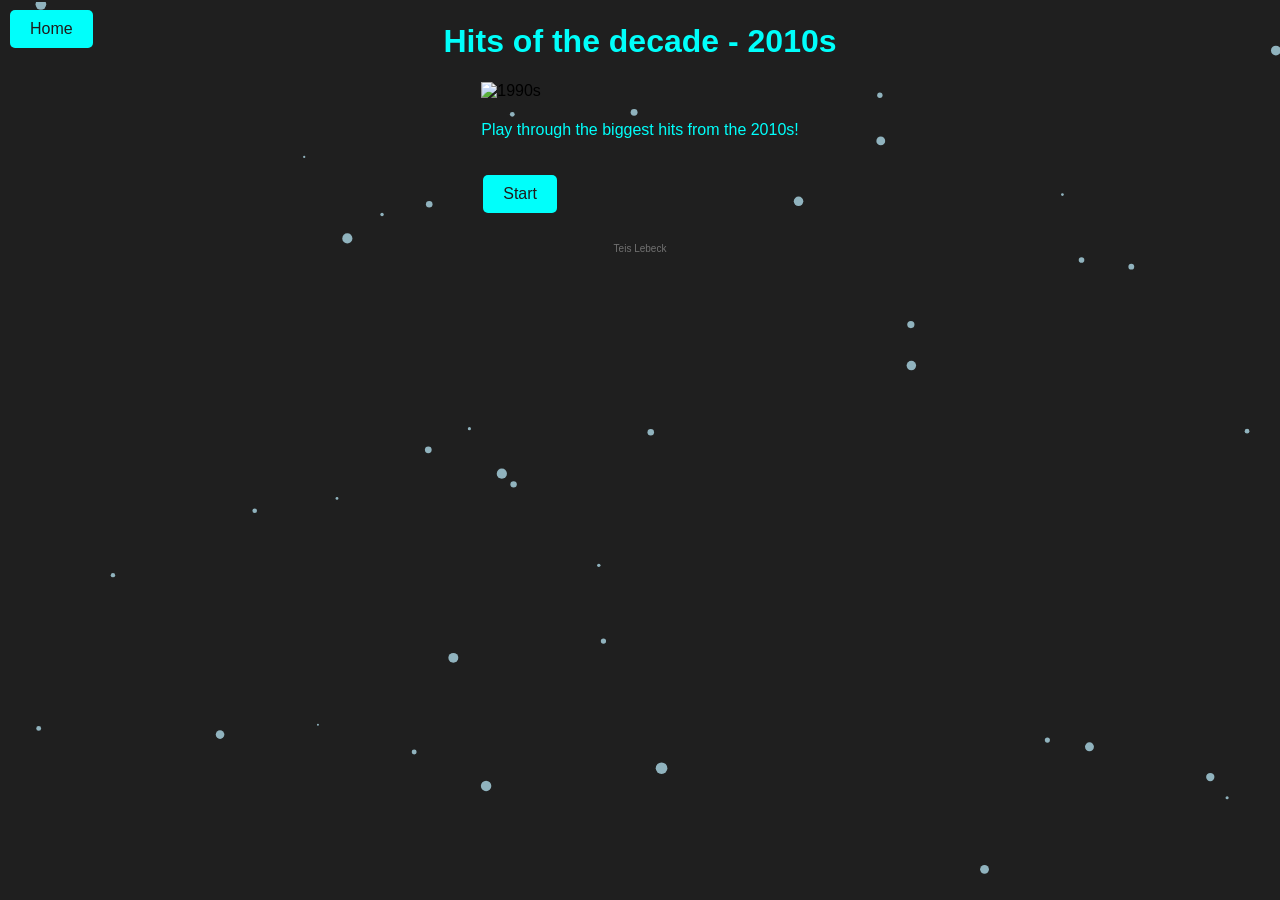
==== 2010s.html @ 37519786 "fix: updated hints" ====
<!DOCTYPE html>
<html>
<head>
    <meta charset="utf-8"/>
    <title>Best of 2010s</title>
    <style>
        @font-face {
            font-family: 'Regular';
            src: url('coolvetica_it.otf') format('opentype');
        }
        @font-face {
            font-family: 'Black';
            src: url('Black.ttf') format('truetype');
        }
        body {
            font-family: 'Black', sans-serif;
            background-color: #1f1f1f;
            padding: 2px;
            margin: 0;
            display: flex;
            flex-direction: column;
            align-items: center;
        }

        #game {
            font-family: 'Black', sans-serif;   
            max-width: 600px;
            margin: auto;
            background-color: transparent;
            padding: 20px;
            border-radius: 5px;
            box-shadow: 0px 0px 10px 0px rgba(0,0,0,0);
            display: flex;
            flex-direction: column;
            align-items: center;
        }

        #songImage {
            width: 85%;;
            height: auto;
            align-items: center;
        
        }

        #songName {
            font-family: 'Black', sans-serif;
            font-size: 50px; /* Larger font size */
            color: #00fffb; /* Blue color */
            font-weight: bold;
            margin-top: 20px;
            display: block;
        }

        #hintOverlay {
            display: none; /* Hidden by default */
            position: fixed;
            top: 0;
            left: 0;
            width: 100%;
            height: 100%;
            background-color: rgba(0, 0, 0, 0.5); /* Semi-transparent black */
            z-index: 1000;
            text-align: center;
        }

        #hintText {
            font-family: 'Regular', sans-serif;
            font-size: 34px;
            color: #ffcc00;
            position: relative;
            top: 50%;
            transform: translateY(-50%);
            margin: 0 auto;
        }

        button {
            font-family: 'Black', sans-serif;    
            background-color: #00fffb;
            color: #201b1b;
            border: none;
            padding: 10px 20px;
            text-align: center;
            text-decoration: none;
            display: inline-block;
            font-size: 16px;
            margin: 20px 2px;
            cursor: pointer;
            border-radius: 5px;
        }

        button:hover {
            background-color: #00fffb90;
        }

        #topLeftButton {
            font-family: 'Black', sans-serif;    
            position: fixed;
            top: 10px;
            left: 10px;
            background-color: #00fffb;
            color: #201b1b;
            border: none;
            padding: 10px 20px;
            text-align: center;
            text-decoration: none;
            display: inline-block;
            font-size: 16px;
            border-radius: 5px;
            cursor: pointer;
        }

        #topLeftButton:hover {
            background-color: #00fffb90;
        }

        #songYear {
            font-size: 18px;
            font-weight: bold;
            margin-top: 10px;
        }
    </style>
</head>
<body>
<a href="https://www.soundofai.com/" id="topLeftButton" style="font-family: 'Black', sans-serif;" target="_self">Home</a>
<canvas id="background-canvas" style="position:fixed;z-index:-1;"></canvas>
<div style="text-align: center;">
    <h1 style="font-family: 'Black', sans-serif; color: #00fffb;">Hits of the decade - 2010s</h1>
</div>
<div id="introPage">
    <img src="https://cdn.midjourney.com/662f931c-34f1-4e26-9414-a01364e7a8cd/0_2.webp" alt="1990s" width="500" height="500">
    <p style="font-family: 'Black', sans-serif; color: #00fffb; padding-top: 5px;">Play through the biggest hits from the 2010s!</p>
    <button id="startButton">Start</button>
</div>
<div id="game" style="display: none;">
    <img id="songImage" src=""/>
    <div id="songName"></div>
    <div id="spotifyPlayer"></div>
    <button id="revealButton" style="display: none;">Reveal answer</button>
    <button id="nextButton" style="display: none;">Next image</button>
</div>
<div id="hintOverlay">
    <div id="hintText"></div>
</div>
<div id="introPage">
    <p style="font-family: 'Black', sans-serif; color: #717171; font-size: 10px;">Teis Lebeck</p>
</div>
<script>
    const canvas = document.getElementById('background-canvas');
    const ctx = canvas.getContext('2d');
    let particlesArray;

    // get size of window
    canvas.width = window.innerWidth;
    canvas.height = window.innerHeight;

    class Particle {
        constructor(x, y, size, speed) {
            this.x = x;
            this.y = y;
            this.size = size;
            this.speed = speed;
        }

        draw() {
            ctx.fillStyle = 'rgba(173, 216, 230, 0.8)';
            ctx.beginPath();
            ctx.arc(this.x, this.y, this.size, 0, Math.PI * 2);
            ctx.closePath();
            ctx.fill();
        }

        update() {
            this.x += this.speed;
            if (this.x > canvas.width) {
                this.x = 0 - this.size;
                this.y = Math.random() * canvas.height;
            }
            this.draw();
        }
    }

    function init() {
        particlesArray = [];
        let numberOfParticles = (canvas.height * canvas.width) / 30000;
        for (let i = 0; i < numberOfParticles; i++) {
            let size = Math.random() * 5 + 1;
            let x = Math.random() * canvas.width;
            let y = Math.random() * canvas.height;
            let speed = Math.random() * 3 + 1;
            particlesArray.push(new Particle(x, y, size, speed));
        }
    }

    function animateParticles() {
        ctx.clearRect(0, 0, canvas.width, canvas.height);
        for (let i = 0; i < particlesArray.length; i++) {
            particlesArray[i].update();
        }
        requestAnimationFrame(animateParticles);
    }

    window.addEventListener('resize', function () {
        canvas.width = window.innerWidth;
        canvas.height = window.innerHeight;
        init();
    });

    init();
    animateParticles();
</script>
<script>
    function shuffleArray(array) {
        for (let i = array.length - 1; i > 0; i--) {
            let j = Math.floor(Math.random() * (i + 1));
            [array[i], array[j]] = [array[j], array[i]];
        }
    }

    var songs = [
{year: '2013', image: 'https://cdn.midjourney.com/ddb669a0-7ecc-457c-b752-894174a32292/0_0.png', spotifyId: '3cHyrEgdyYRjgJKSOiOtcS', hint: '🎵 Its going down 🎵 '}, // Timber
{year: '2013', image: 'https://cdn.midjourney.com/22dd6891-cbc7-4535-a65d-59f8ca01629c/0_2.png', spotifyId: '4rHZZAmHpZrA3iH5zx8frV', hint: '🎵 And I tell you baby, it was easy 🎵'}, // Mirrors
{year: '2017', image: 'https://cdn.midjourney.com/9918caa1-3f95-46ef-8083-4e3c8506fd89/0_1.webp', spotifyId: '0VgkVdmE4gld66l8iyGjgx', hint: '🎵 Percosets, molly, percosets 🎵'}, // Mask off
{year: '2015', image: 'https://cdn.midjourney.com/5bb555d1-b35e-4470-b478-0278a748839c/0_3.webp', spotifyId: '0wwPcA6wtMf6HUMpIRdeP7', hint: '🎵 Ever since I left the city 🎵'}, // Hotline bling
{year: '2019', image: 'https://cdn.midjourney.com/e5800e53-81fa-4ee7-8c73-c0088ca1f872/0_1.png', spotifyId: '0VjIjW4GlUZAMYd2vXMi3b', hint: '🎵 Sin City is cold and empty 🎵'}, // Blinding lights
{year: '2012', image: 'https://cdn.midjourney.com/bf2ea568-a1df-46b5-8def-6bd6aa861c09/0_3.png', spotifyId: '62yJjFtgkhUrXktIoSjgP2', hint: '🎵 I am waking up, I feel it in my bones 🎵'}, // Radioactive
{year: '2014', image: 'https://cdn.midjourney.com/ccc0b174-2c72-428b-8050-46c77a84a542/0_2.webp', spotifyId: '60nZcImufyMA1MKQY3dcCH', hint: '🎵 It might seem craxy, what I am about to say🎵'}, // Happy
{year: '2014', image: 'https://cdn.midjourney.com/fc56d53c-566d-4a08-a2be-77a500ca4e73/0_0.png', spotifyId: '4Y7XAxTANhu3lmnLAzhWJW', hint: 'Also the name of certain brand of cinnamon whiskey'}, // Fireball
{year: '2018', image: 'https://cdn.midjourney.com/570f812a-286b-4731-8206-a58085336834/0_0.png', spotifyId: '6DCZcSspjsKoFjzjrWoCdn', hint: '🎵 Fifty dub, I even got it tatted on me 🎵'}, // God's plan
{year: '2012', image: 'https://cdn.midjourney.com/aa6a8c7d-4181-4f75-bb53-35e2f0b00f9c/0_2.png', spotifyId: '1XGmzt0PVuFgQYYnV2It7A', hint: 'Doctor Who lives in one of these'}, // Payphone
{year: '2016', image: 'https://cdn.midjourney.com/efdfa092-031a-42dd-a58c-5b70e8fda9da/0_3.png', spotifyId: '76hfruVvmfQbw0eYn1nmeC', hint: '🎵 I keep on hoping 🎵'}, // Cake by the ocean
{year: '2012', image: 'https://cdn.midjourney.com/e28727be-f810-4b41-a72e-863c6c2033f2/0_2.png', spotifyId: '4esOae7i4rqTbAu9o5Pxco', hint: '🎵 She got her head in the clouds 🎵'}, // Girl on fire
{year: '2011', image: 'https://cdn.midjourney.com/72a29b9e-1fdd-446f-aa27-aab188ad80b3/0_2.png', spotifyId: '62zFEHfAYl5kdHYOivj4BC', hint: '🎵 You put it down like New York City 🎵'}, // International love
{year: '2018', image: 'https://cdn.midjourney.com/7df5971d-889a-4989-933c-0226ecdf818b/0_0.png', spotifyId: '7ycWLEP1GsNjVvcjawXz3z', hint: '🎵 My shades, Dior, my pants, velour 🎵'}, // Praise the lord
{year: '2010', image: 'https://cdn.midjourney.com/82c95877-9b36-48e3-ba2f-a0f5fe76106f/0_2.png', spotifyId: '71R6zJsrF3ffc3TBFHfivX', hint: 'Think of driving on uneven surfaces, going up and down'}, // Bumpy ride
{year: '2017', image: 'https://cdn.midjourney.com/0064952b-6ca9-458d-a4e1-a4695acf03ac/0_3.png', spotifyId: '0afhq8XCExXpqazXczTSve', hint: '🎵 She played the fiddle in an Irish band 🎵'}, // Galway girl
{year: '2011', image: 'https://cdn.midjourney.com/145442ca-329c-41e3-9b51-6c6f8bb7dc79/0_0.png', spotifyId: '3C0nOe05EIt1390bVABLyN', hint: '🎵 Brazil, Morocco, London to Ibiza 🎵'}, // On the floor
{year: '2011', image: 'https://cdn.midjourney.com/3778dbfb-02cb-481d-8b0e-6b88378ae99d/0_0.png', spotifyId: '7ks6AZmFcm3Y6PGGxGSmlB', hint: '🎵 Hey-Hey, what can I say? 🎵'}, // Where them girls at
{year: '2010', image: 'https://cdn.midjourney.com/fc807304-701d-4a31-ab0f-cfacdd08ef75/0_2.png', spotifyId: '6bNB5gxFX6Q87DbQWb8OWZ', hint: '🎵 When you fall get up, oh-oh 🎵'}, // Waka Waka
{year: '2011', image: 'https://cdn.midjourney.com/61b27263-626c-4cec-9d18-6de56d3058d7/0_0.png', spotifyId: '5UqCQaDshqbIk3pkhy4Pjg', hint: '🎵 Feeling my way through the darkness 🎵'}, // Levels
{year: '2013', image: 'https://cdn.midjourney.com/f5f58ee5-8019-46b7-93b1-f17d92776f67/0_0.png', spotifyId: '0nrRP2bk19rLc0orkWPQk2', hint: '🎵 Feeling my way through the darkness 🎵'}, // Wake me up
{year: '2011', image: 'https://cdn.midjourney.com/250a4880-d165-4958-96f8-558cced9f738/0_0.webp', spotifyId: '5pmL3RzOy3IvGFaSDi4hZL', hint: 'When you have had too many beers'}, // Hangover
{year: '2011', image: 'https://cdn.midjourney.com/69a1a2db-9f92-4ec3-8e1b-4f162f6a485d/0_0.png', spotifyId: '3hlksXnvbKogFdPbpO9vel', hint: '🎵 Boy, you got my heartbeat running away 🎵'}, // Superbass
{year: '2011', image: 'https://cdn.midjourney.com/29a3da8a-3a04-4787-af93-491823d26ec5/0_0.png', spotifyId: '7mitXLIMCflkhZiD34uEQI', hint: 'It is not a stone, it is a...'}, // Party Rock Anthem
{year: '2011', image: 'https://cdn.midjourney.com/db8638de-28ff-483b-9d83-65fc16c70902/0_0.png', spotifyId: '0U10zFw4GlBacOy9VDGfGL', hint: '🎵 Shine a light through an open door 🎵'}, // We found love
{year: '2012', image: 'https://cdn.midjourney.com/07d682b2-504a-4ad1-a6a3-f7ee75d40bb0/0_2.png', spotifyId: '20I6sIOMTCkB6w7ryavxtO', hint: '🎵 I trade my soul for a wish 🎵'}, // Call me maybe
{year: '2012', image: 'https://cdn.midjourney.com/dd460c88-6ea7-4b8f-97ca-5418adb256e0/0_2.png', spotifyId: '2EBCVPNAG46nbgs6jXPGvv', hint: '🎵 Lets go to the beach-each, lets go get away 🎵'}, // Starships
{year: '2013', image: 'https://cdn.midjourney.com/29be0ff8-325f-44a6-9d61-e2b86b506d46/0_0.png', spotifyId: '2Foc5Q5nqNiosCNqttzHof', hint: '🎵 We are up all night "'}, // Get lucky
{year: '2014', image: 'https://cdn.midjourney.com/cb7de384-9370-4bcd-93b8-502fd64581a2/0_0.png', spotifyId: '0cqRj7pUJDkTCEsJkx8snD', hint: 'Dogs do this when getting out of the water'}, // Shake it off
{year: '2019', image: 'https://cdn.midjourney.com/0dfbf41e-505d-445f-8b6a-20a2f02d0b76/0_0.webp', spotifyId: '6UelLqGlWMcVH1E5c4H7lY', hint: '🎵 Tastes like strawberries 🎵'}, // Watermelon Sugar
]; 
 
//{year: '2024', image: 'image', spotifyId: 'spotify', hint: 'songhint'}, // song


    var currentSong = 0;

    function displaySong() {
        // Display the image
        document.getElementById('songImage').src = songs[currentSong].image;

        // Display the song name
        document.getElementById('songName').innerText = songs[currentSong].year;
        document.getElementById('songName').style.display = 'block';

        // Reset Spotify Player (hide until "Se svaret" is clicked)
        document.getElementById('spotifyPlayer').innerHTML = '';

        // Adjust visibility of buttons
        document.getElementById('revealButton').style.display = 'block';
        document.getElementById('nextButton').style.display = 'none';

        // Set the hint text
        document.getElementById('hintText').innerText = songs[currentSong].hint;
    }

    function revealAnswer() {
        // Display the Spotify Player
        var spotifyEmbed = '<iframe src="https://open.spotify.com/embed/track/' + songs[currentSong].spotifyId + '" width="300" height="80" frameborder="0" allowtransparency="true" allow="encrypted-media"></iframe>';
        document.getElementById('spotifyPlayer').innerHTML = spotifyEmbed;

        // Hide the reveal button, show the next button
        document.getElementById('revealButton').style.display = 'none';
        document.getElementById('nextButton').style.display = 'block';
    }

    function nextSong() {
        currentSong++;
        if (currentSong >= songs.length) {
            currentSong = 0; // Loop back to the first song
        }
        displaySong();
    }

    document.getElementById('startButton').onclick = function() {
        document.getElementById('introPage').style.display = 'none';
        document.getElementById('game').style.display = 'block';
        displaySong(); // Start with the first song
    };

    document.getElementById('revealButton').onclick = function() {
        revealAnswer();
    };

    document.getElementById('nextButton').onclick = function() {
        nextSong();
    };

    // Show hint overlay when "h" key is pressed
    document.addEventListener('keydown', function(event) {
        if (event.key === 'Enter') {
            document.getElementById('hintOverlay').style.display = 'block';
        }
    });

    // Hide hint overlay when "h" key is released
    document.addEventListener('keyup', function(event) {
        if (event.key === 'Enter') {
            document.getElementById('hintOverlay').style.display = 'none';
        }
    });
</script>
</body>
</html>
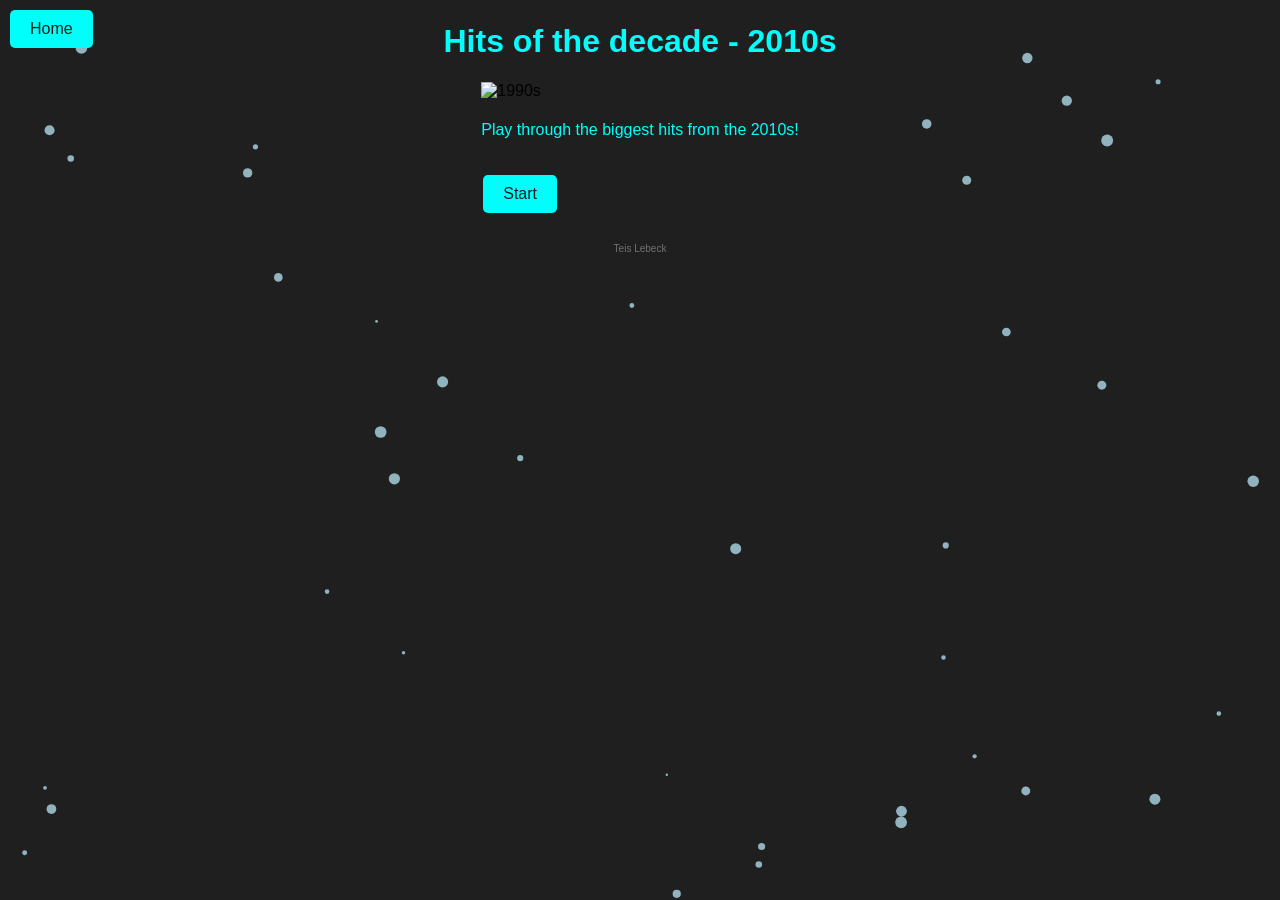
==== commit 43d0ff50: "feat: Added new quizzez and images" ====
--- a/2010s.html
+++ b/2010s.html
@@ -223,7 +223,7 @@
 {year: '2015', image: 'https://cdn.midjourney.com/5bb555d1-b35e-4470-b478-0278a748839c/0_3.webp', spotifyId: '0wwPcA6wtMf6HUMpIRdeP7', hint: '🎵 Ever since I left the city 🎵'}, // Hotline bling
 {year: '2019', image: 'https://cdn.midjourney.com/e5800e53-81fa-4ee7-8c73-c0088ca1f872/0_1.png', spotifyId: '0VjIjW4GlUZAMYd2vXMi3b', hint: '🎵 Sin City is cold and empty 🎵'}, // Blinding lights
 {year: '2012', image: 'https://cdn.midjourney.com/bf2ea568-a1df-46b5-8def-6bd6aa861c09/0_3.png', spotifyId: '62yJjFtgkhUrXktIoSjgP2', hint: '🎵 I am waking up, I feel it in my bones 🎵'}, // Radioactive
-{year: '2014', image: 'https://cdn.midjourney.com/ccc0b174-2c72-428b-8050-46c77a84a542/0_2.webp', spotifyId: '60nZcImufyMA1MKQY3dcCH', hint: '🎵 It might seem craxy, what I am about to say🎵'}, // Happy
+{year: '2014', image: 'https://cdn.midjourney.com/ccc0b174-2c72-428b-8050-46c77a84a542/0_2.webp', spotifyId: '60nZcImufyMA1MKQY3dcCH', hint: '🎵 It might seem crazy, what I am about to say🎵'}, // Happy
 {year: '2014', image: 'https://cdn.midjourney.com/fc56d53c-566d-4a08-a2be-77a500ca4e73/0_0.png', spotifyId: '4Y7XAxTANhu3lmnLAzhWJW', hint: 'Also the name of certain brand of cinnamon whiskey'}, // Fireball
 {year: '2018', image: 'https://cdn.midjourney.com/570f812a-286b-4731-8206-a58085336834/0_0.png', spotifyId: '6DCZcSspjsKoFjzjrWoCdn', hint: '🎵 Fifty dub, I even got it tatted on me 🎵'}, // God's plan
 {year: '2012', image: 'https://cdn.midjourney.com/aa6a8c7d-4181-4f75-bb53-35e2f0b00f9c/0_2.png', spotifyId: '1XGmzt0PVuFgQYYnV2It7A', hint: 'Doctor Who lives in one of these'}, // Payphone
@@ -236,7 +236,7 @@
 {year: '2011', image: 'https://cdn.midjourney.com/145442ca-329c-41e3-9b51-6c6f8bb7dc79/0_0.png', spotifyId: '3C0nOe05EIt1390bVABLyN', hint: '🎵 Brazil, Morocco, London to Ibiza 🎵'}, // On the floor
 {year: '2011', image: 'https://cdn.midjourney.com/3778dbfb-02cb-481d-8b0e-6b88378ae99d/0_0.png', spotifyId: '7ks6AZmFcm3Y6PGGxGSmlB', hint: '🎵 Hey-Hey, what can I say? 🎵'}, // Where them girls at
 {year: '2010', image: 'https://cdn.midjourney.com/fc807304-701d-4a31-ab0f-cfacdd08ef75/0_2.png', spotifyId: '6bNB5gxFX6Q87DbQWb8OWZ', hint: '🎵 When you fall get up, oh-oh 🎵'}, // Waka Waka
-{year: '2011', image: 'https://cdn.midjourney.com/61b27263-626c-4cec-9d18-6de56d3058d7/0_0.png', spotifyId: '5UqCQaDshqbIk3pkhy4Pjg', hint: '🎵 Feeling my way through the darkness 🎵'}, // Levels
+{year: '2011', image: 'https://raw.githubusercontent.com/lebecchio/musikquizzen.github.io/refs/heads/main/Img/test.png', spotifyId: '5UqCQaDshqbIk3pkhy4Pjg', hint: 'Video games have many of these'}, // Levels
 {year: '2013', image: 'https://cdn.midjourney.com/f5f58ee5-8019-46b7-93b1-f17d92776f67/0_0.png', spotifyId: '0nrRP2bk19rLc0orkWPQk2', hint: '🎵 Feeling my way through the darkness 🎵'}, // Wake me up
 {year: '2011', image: 'https://cdn.midjourney.com/250a4880-d165-4958-96f8-558cced9f738/0_0.webp', spotifyId: '5pmL3RzOy3IvGFaSDi4hZL', hint: 'When you have had too many beers'}, // Hangover
 {year: '2011', image: 'https://cdn.midjourney.com/69a1a2db-9f92-4ec3-8e1b-4f162f6a485d/0_0.png', spotifyId: '3hlksXnvbKogFdPbpO9vel', hint: '🎵 Boy, you got my heartbeat running away 🎵'}, // Superbass
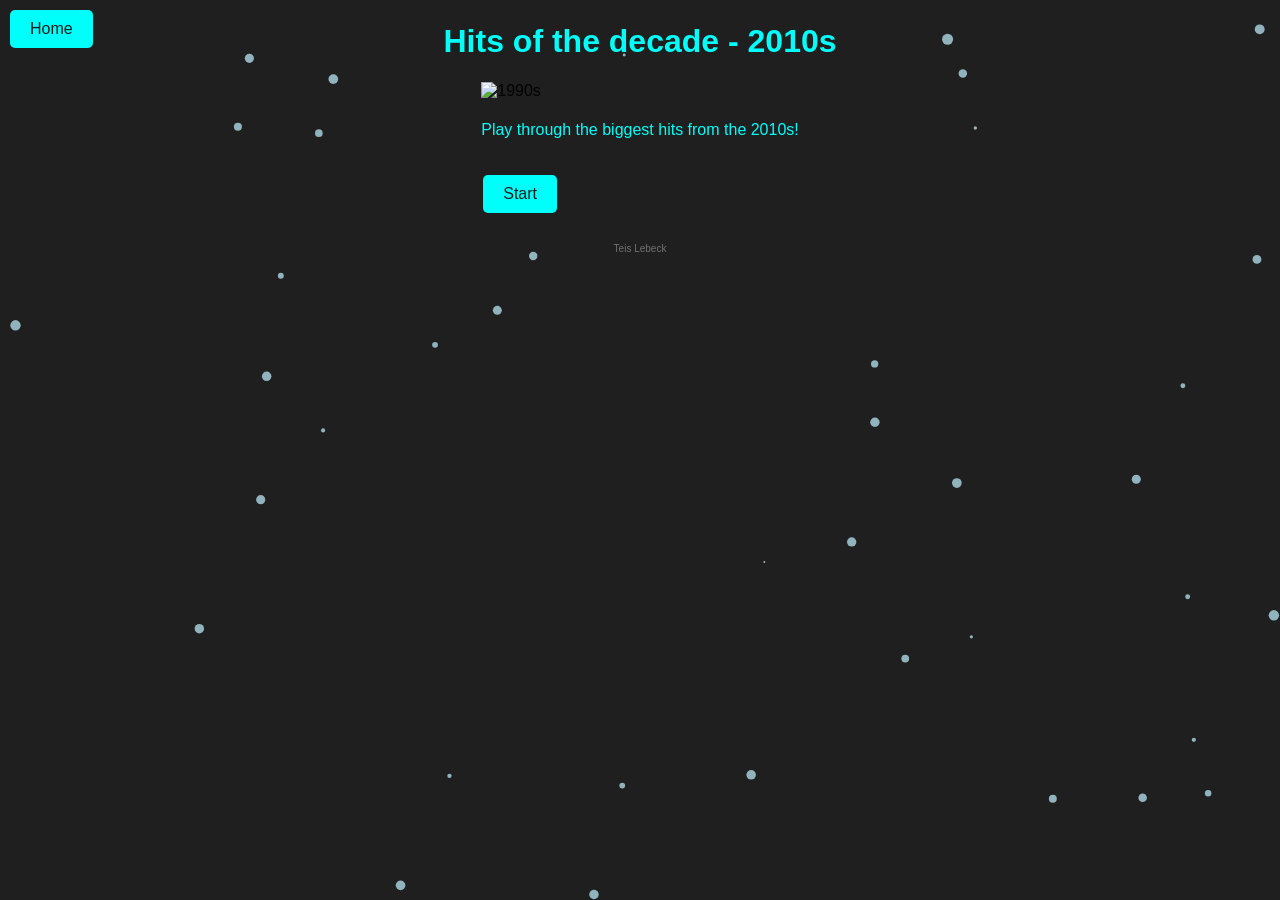
==== commit bdabd4fb: "feat: new categories added" ====
--- a/2010s.html
+++ b/2010s.html
@@ -220,7 +220,7 @@
 {year: '2013', image: 'https://cdn.midjourney.com/ddb669a0-7ecc-457c-b752-894174a32292/0_0.png', spotifyId: '3cHyrEgdyYRjgJKSOiOtcS', hint: '🎵 Its going down 🎵 '}, // Timber
 {year: '2013', image: 'https://cdn.midjourney.com/22dd6891-cbc7-4535-a65d-59f8ca01629c/0_2.png', spotifyId: '4rHZZAmHpZrA3iH5zx8frV', hint: '🎵 And I tell you baby, it was easy 🎵'}, // Mirrors
 {year: '2017', image: 'https://cdn.midjourney.com/9918caa1-3f95-46ef-8083-4e3c8506fd89/0_1.webp', spotifyId: '0VgkVdmE4gld66l8iyGjgx', hint: '🎵 Percosets, molly, percosets 🎵'}, // Mask off
-{year: '2015', image: 'https://cdn.midjourney.com/5bb555d1-b35e-4470-b478-0278a748839c/0_3.webp', spotifyId: '0wwPcA6wtMf6HUMpIRdeP7', hint: '🎵 Ever since I left the city 🎵'}, // Hotline bling
+{year: '2015', image: 'https://cdn.midjourney.com/5bb555d1-b35e-4470-b478-0278a748839c/0_3.webp', spotifyId: '0wwPcA6wtMf6HUMpIRdeP7', hint: '🎵 Ever since I left the city, you 🎵'}, // Hotline bling
 {year: '2019', image: 'https://cdn.midjourney.com/e5800e53-81fa-4ee7-8c73-c0088ca1f872/0_1.png', spotifyId: '0VjIjW4GlUZAMYd2vXMi3b', hint: '🎵 Sin City is cold and empty 🎵'}, // Blinding lights
 {year: '2012', image: 'https://cdn.midjourney.com/bf2ea568-a1df-46b5-8def-6bd6aa861c09/0_3.png', spotifyId: '62yJjFtgkhUrXktIoSjgP2', hint: '🎵 I am waking up, I feel it in my bones 🎵'}, // Radioactive
 {year: '2014', image: 'https://cdn.midjourney.com/ccc0b174-2c72-428b-8050-46c77a84a542/0_2.webp', spotifyId: '60nZcImufyMA1MKQY3dcCH', hint: '🎵 It might seem crazy, what I am about to say🎵'}, // Happy
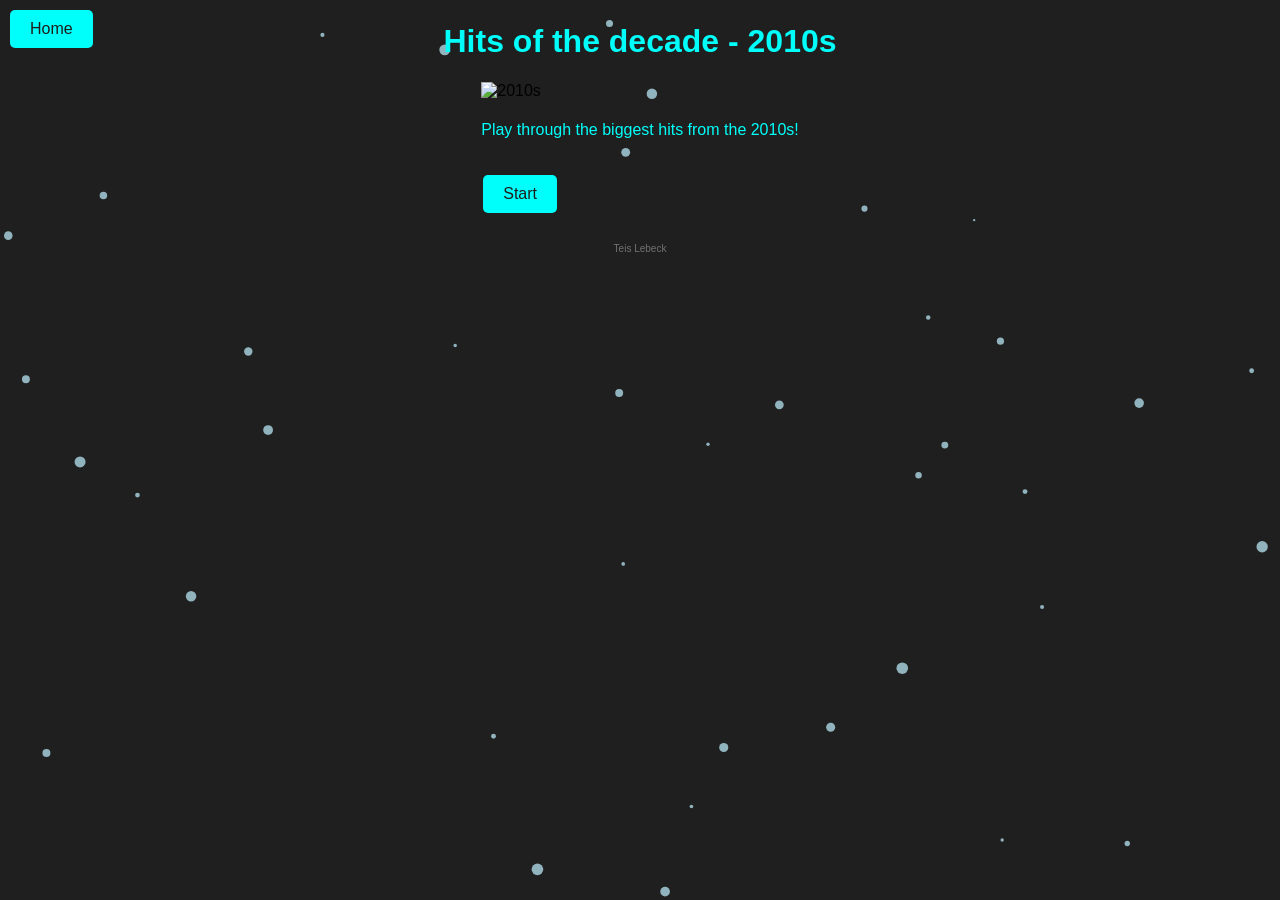
==== commit 7783965b: "fixed layout problems" ====
--- a/2010s.html
+++ b/2010s.html
@@ -127,7 +127,7 @@
     <h1 style="font-family: 'Black', sans-serif; color: #00fffb;">Hits of the decade - 2010s</h1>
 </div>
 <div id="introPage">
-    <img src="https://cdn.midjourney.com/662f931c-34f1-4e26-9414-a01364e7a8cd/0_2.webp" alt="1990s" width="500" height="500">
+    <img src="https://cdn.midjourney.com/662f931c-34f1-4e26-9414-a01364e7a8cd/0_2.webp" alt="2010s" width="500" height="500">
     <p style="font-family: 'Black', sans-serif; color: #00fffb; padding-top: 5px;">Play through the biggest hits from the 2010s!</p>
     <button id="startButton">Start</button>
 </div>
